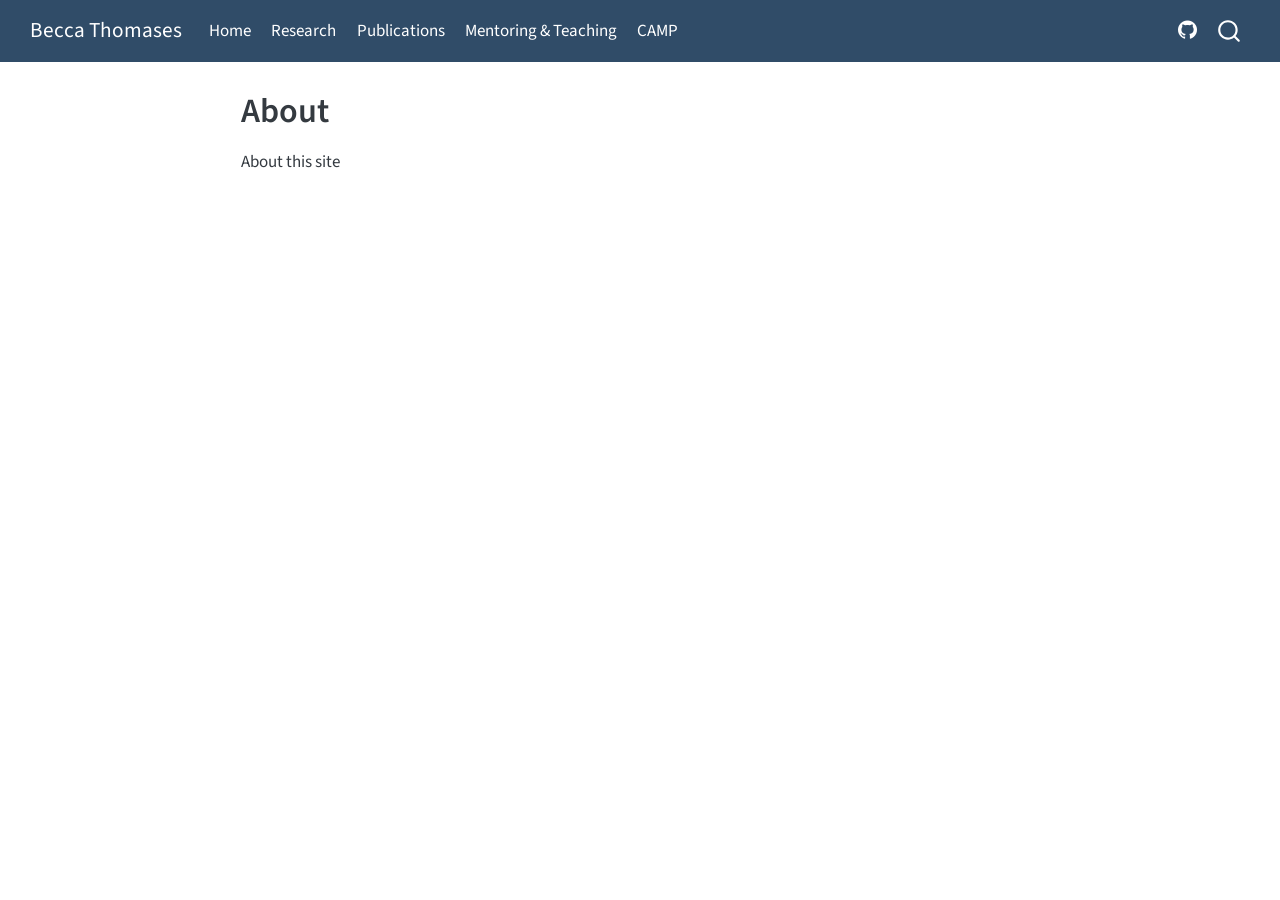
==== docs/about.html @ 9f379735 "Launch academic website" ====
<!DOCTYPE html>
<html xmlns="http://www.w3.org/1999/xhtml" lang="en" xml:lang="en"><head>

<meta charset="utf-8">
<meta name="generator" content="quarto-1.10.19">

<meta name="viewport" content="width=device-width, initial-scale=1.0, user-scalable=yes">


<title>About – Becca Thomases</title>
<style>
/* Default styles provided by pandoc.
** See https://pandoc.org/MANUAL.html#variables-for-html for config info.
*/
span.smallcaps{font-variant: small-caps;}
div.columns{display: flex; gap: 1.5em;}
div.column{flex: auto;}
@media screen {
div.columns{gap: min(4vw, 1.5em);}
div.column{overflow-x: auto;}
}
div.hanging-indent{margin-left: 1.5em; text-indent: -1.5em;}
ul.task-list{list-style: none;}
ul.task-list li input[type="checkbox"] {
  width: 0.8em;
  margin: 0 0.8em 0.2em -1em; /* quarto-specific, see https://github.com/quarto-dev/quarto-cli/issues/4556 */ 
  vertical-align: middle;
}
</style>


<script src="site_libs/quarto-nav/quarto-nav.js"></script>
<script src="site_libs/quarto-nav/headroom.min.js"></script>
<script src="site_libs/clipboard/clipboard.min.js"></script>
<script src="site_libs/quarto-search/autocomplete.umd.js"></script>
<script src="site_libs/quarto-search/fuse.min.js"></script>
<script src="site_libs/quarto-search/quarto-search.js"></script>
<meta name="quarto:offset" content="./">
<script src="site_libs/quarto-html/quarto.js" type="module"></script>
<script src="site_libs/quarto-html/tabsets/tabsets.js" type="module"></script>
<script src="site_libs/quarto-html/popper.min.js"></script>
<script src="site_libs/quarto-html/tippy.umd.min.js"></script>
<script src="site_libs/quarto-html/anchor.min.js"></script>
<link href="site_libs/quarto-html/tippy.css" rel="stylesheet">
<link href="site_libs/quarto-html/quarto-syntax-highlighting-bf27225e3a48a9273f3daa8f8e829971.css" rel="stylesheet" id="quarto-text-highlighting-styles">
<script src="site_libs/bootstrap/bootstrap.min.js"></script>
<link href="site_libs/bootstrap/bootstrap-icons.css" rel="stylesheet">
<link href="site_libs/bootstrap/bootstrap-34193f0283d4ad770d502c7863128856.min.css" rel="stylesheet" append-hash="true" id="quarto-bootstrap" data-mode="light">
<script id="quarto-search-options" type="application/json">{
  "location": "navbar",
  "copy-button": false,
  "collapse-after": 3,
  "panel-placement": "end",
  "type": "overlay",
  "limit": 50,
  "keyboard-shortcut": [
    "f",
    "/",
    "s"
  ],
  "show-item-context": false,
  "language": {
    "search-no-results-text": "No results",
    "search-matching-documents-text": "matching documents",
    "search-copy-link-title": "Copy link to search",
    "search-hide-matches-text": "Hide additional matches",
    "search-more-match-text": "more match in this document",
    "search-more-matches-text": "more matches in this document",
    "search-clear-button-title": "Clear",
    "search-text-placeholder": "",
    "search-detached-cancel-button-title": "Cancel",
    "search-submit-button-title": "Submit",
    "search-label": "Search"
  }
}</script>


<link rel="stylesheet" href="styles.css">
</head>

<body class="nav-fixed fullcontent quarto-light">

<div id="quarto-search-results"></div>
  <header id="quarto-header" class="headroom fixed-top">
    <nav class="navbar navbar-expand-lg " data-bs-theme="dark">
      <div class="navbar-container container-fluid">
      <div class="navbar-brand-container mx-auto">
    <a class="navbar-brand" href="./index.html">
    <span class="navbar-title">Becca Thomases</span>
    </a>
  </div>
            <div id="quarto-search" class="" title="Search"></div>
          <button class="navbar-toggler" type="button" data-bs-toggle="collapse" data-bs-target="#navbarCollapse" aria-controls="navbarCollapse" role="menu" aria-expanded="false" aria-label="Toggle navigation" onclick="if (window.quartoToggleHeadroom) { window.quartoToggleHeadroom(); }">
  <span class="navbar-toggler-icon"></span>
</button>
          <div class="collapse navbar-collapse" id="navbarCollapse">
            <ul class="navbar-nav navbar-nav-scroll me-auto">
  <li class="nav-item">
    <a class="nav-link" href="./index.html"> 
<span class="menu-text">Home</span></a>
  </li>  
  <li class="nav-item">
    <a class="nav-link" href="./research.html"> 
<span class="menu-text">Research</span></a>
  </li>  
  <li class="nav-item">
    <a class="nav-link" href="./publications.html"> 
<span class="menu-text">Publications</span></a>
  </li>  
  <li class="nav-item">
    <a class="nav-link" href="./teaching.html"> 
<span class="menu-text">Mentoring &amp; Teaching</span></a>
  </li>  
  <li class="nav-item">
    <a class="nav-link" href="./camp.html"> 
<span class="menu-text">CAMP</span></a>
  </li>  
</ul>
            <ul class="navbar-nav navbar-nav-scroll ms-auto">
  <li class="nav-item compact">
    <a class="nav-link" href="https://github.com/beccathomases"> <i class="bi bi-github" role="img">
</i> 
<span class="menu-text"></span></a>
  </li>  
</ul>
          </div> <!-- /navcollapse -->
            <div class="quarto-navbar-tools">
</div>
      </div> <!-- /container-fluid -->
    </nav>
</header>
<!-- content -->
<div id="quarto-content" class="quarto-container page-columns page-rows-contents page-layout-article page-navbar">
<!-- sidebar -->
<!-- margin-sidebar -->
    
<!-- main -->
<main class="content" id="quarto-document-content">

<header id="title-block-header" class="quarto-title-block default">
<div class="quarto-title">
<h1 class="title">About</h1>
</div>



<div class="quarto-title-meta">

    
  
    
  </div>
  


</header>


<p>About this site</p>



</main> <!-- /main -->
<script id="quarto-html-after-body" type="application/javascript">
  window.document.addEventListener("DOMContentLoaded", function (event) {
    const icon = "";
    const anchorJS = new window.AnchorJS();
    anchorJS.options = {
      placement: 'right',
      icon: icon
    };
    anchorJS.add('.anchored');
    const isCodeAnnotation = (el) => {
      for (const clz of el.classList) {
        if (clz.startsWith('code-annotation-')) {                     
          return true;
        }
      }
      return false;
    }
    const onCopySuccess = function(e) {
      // button target
      const button = e.trigger;
      // don't keep focus
      button.blur();
      // flash "checked"
      button.classList.add('code-copy-button-checked');
      var currentTitle = button.getAttribute("title");
      button.setAttribute("title", "Copied!");
      let tooltip;
      if (window.bootstrap) {
        button.setAttribute("data-bs-toggle", "tooltip");
        button.setAttribute("data-bs-placement", "left");
        button.setAttribute("data-bs-title", "Copied!");
        tooltip = new bootstrap.Tooltip(button, 
          { trigger: "manual", 
            customClass: "code-copy-button-tooltip",
            offset: [0, -8]});
        tooltip.show();    
      }
      setTimeout(function() {
        if (tooltip) {
          tooltip.hide();
          button.removeAttribute("data-bs-title");
          button.removeAttribute("data-bs-toggle");
          button.removeAttribute("data-bs-placement");
        }
        button.setAttribute("title", currentTitle);
        button.classList.remove('code-copy-button-checked');
      }, 1000);
      // clear code selection
      e.clearSelection();
    }
    const getTextToCopy = function(trigger) {
      const outerScaffold = trigger.parentElement.cloneNode(true);
      const codeEl = outerScaffold.querySelector('code');
      for (const childEl of codeEl.children) {
        if (isCodeAnnotation(childEl)) {
          childEl.remove();
        }
      }
      return codeEl.innerText;
    }
    const clipboard = new window.ClipboardJS('.code-copy-button:not([data-in-quarto-modal])', {
      text: getTextToCopy
    });
    clipboard.on('success', onCopySuccess);
    if (window.document.getElementById('quarto-embedded-source-code-modal')) {
      const clipboardModal = new window.ClipboardJS('.code-copy-button[data-in-quarto-modal]', {
        text: getTextToCopy,
        container: window.document.getElementById('quarto-embedded-source-code-modal')
      });
      clipboardModal.on('success', onCopySuccess);
    }
      var localhostRegex = new RegExp(/^(?:http|https):\/\/localhost\:?[0-9]*\//);
      var mailtoRegex = new RegExp(/^mailto:/);
        var filterRegex = new RegExp('/' + window.location.host + '/');
      var isInternal = (href) => {
          return filterRegex.test(href) || localhostRegex.test(href) || mailtoRegex.test(href);
      }
      // Inspect non-navigation links and adorn them if external
     var links = window.document.querySelectorAll('a[href]:not(.nav-link):not(.navbar-brand):not(.toc-action):not(.sidebar-link):not(.sidebar-item-toggle):not(.pagination-link):not(.no-external):not([aria-hidden]):not(.dropdown-item):not(.quarto-navigation-tool):not(.about-link)');
      for (var i=0; i<links.length; i++) {
        const link = links[i];
        if (!isInternal(link.href)) {
          // undo the damage that might have been done by quarto-nav.js in the case of
          // links that we want to consider external
          if (link.dataset.originalHref !== undefined) {
            link.href = link.dataset.originalHref;
          }
        }
      }
    function tippyHover(el, contentFn, onTriggerFn, onUntriggerFn) {
      const config = {
        allowHTML: true,
        maxWidth: 500,
        delay: 100,
        arrow: false,
        appendTo: function(el) {
            return el.parentElement;
        },
        interactive: true,
        interactiveBorder: 10,
        theme: 'quarto',
        placement: 'bottom-start',
      };
      if (contentFn) {
        config.content = contentFn;
      }
      if (onTriggerFn) {
        config.onTrigger = onTriggerFn;
      }
      if (onUntriggerFn) {
        config.onUntrigger = onUntriggerFn;
      }
      window.tippy(el, config); 
    }
    const noterefs = window.document.querySelectorAll('a[role="doc-noteref"]');
    for (var i=0; i<noterefs.length; i++) {
      const ref = noterefs[i];
      tippyHover(ref, function() {
        // use id or data attribute instead here
        let href = ref.getAttribute('data-footnote-href') || ref.getAttribute('href');
        try { href = new URL(href).hash; } catch {}
        const id = href.replace(/^#\/?/, "");
        const note = window.document.getElementById(id);
        if (note) {
          return note.innerHTML;
        } else {
          return "";
        }
      });
    }
    const xrefs = window.document.querySelectorAll('a.quarto-xref');
    const processXRef = (id, note) => {
      // Strip column container classes
      const stripColumnClz = (el) => {
        el.classList.remove("page-full", "page-columns");
        if (el.children) {
          for (const child of el.children) {
            stripColumnClz(child);
          }
        }
      }
      stripColumnClz(note)
      if (id === null || id.startsWith('sec-')) {
        // Special case sections, only their first couple elements
        const container = document.createElement("div");
        if (note.children && note.children.length > 2) {
          container.appendChild(note.children[0].cloneNode(true));
          for (let i = 1; i < note.children.length; i++) {
            const child = note.children[i];
            if (child.tagName === "P" && child.innerText === "") {
              continue;
            } else {
              container.appendChild(child.cloneNode(true));
              break;
            }
          }
          if (window.Quarto?.typesetMath) {
            window.Quarto.typesetMath(container);
          }
          return container.innerHTML
        } else {
          if (window.Quarto?.typesetMath) {
            window.Quarto.typesetMath(note);
          }
          return note.innerHTML;
        }
      } else {
        // Remove any anchor links if they are present
        const anchorLink = note.querySelector('a.anchorjs-link');
        if (anchorLink) {
          anchorLink.remove();
        }
        if (window.Quarto?.typesetMath) {
          window.Quarto.typesetMath(note);
        }
        if (note.classList.contains("callout")) {
          return note.outerHTML;
        } else {
          return note.innerHTML;
        }
      }
    }
    for (var i=0; i<xrefs.length; i++) {
      const xref = xrefs[i];
      tippyHover(xref, undefined, function(instance) {
        instance.disable();
        let url = xref.getAttribute('href');
        let hash = undefined; 
        if (url.startsWith('#')) {
          hash = url;
        } else {
          try { hash = new URL(url).hash; } catch {}
        }
        if (hash) {
          const id = hash.replace(/^#\/?/, "");
          const note = window.document.getElementById(id);
          if (note !== null) {
            try {
              const html = processXRef(id, note.cloneNode(true));
              instance.setContent(html);
            } finally {
              instance.enable();
              instance.show();
            }
          } else {
            // See if we can fetch this
            fetch(url.split('#')[0])
            .then(res => res.text())
            .then(html => {
              const parser = new DOMParser();
              const htmlDoc = parser.parseFromString(html, "text/html");
              const note = htmlDoc.getElementById(id);
              if (note !== null) {
                const html = processXRef(id, note);
                instance.setContent(html);
              } 
            }).finally(() => {
              instance.enable();
              instance.show();
            });
          }
        } else {
          // See if we can fetch a full url (with no hash to target)
          // This is a special case and we should probably do some content thinning / targeting
          fetch(url)
          .then(res => res.text())
          .then(html => {
            const parser = new DOMParser();
            const htmlDoc = parser.parseFromString(html, "text/html");
            const note = htmlDoc.querySelector('main.content');
            if (note !== null) {
              // This should only happen for chapter cross references
              // (since there is no id in the URL)
              // remove the first header
              if (note.children.length > 0 && note.children[0].tagName === "HEADER") {
                note.children[0].remove();
              }
              const html = processXRef(null, note);
              instance.setContent(html);
            } 
          }).finally(() => {
            instance.enable();
            instance.show();
          });
        }
      }, function(instance) {
      });
    }
        let selectedAnnoteEl;
        const selectorForAnnotation = ( cell, annotation) => {
          let cellAttr = 'data-code-cell="' + cell + '"';
          let lineAttr = 'data-code-annotation="' +  annotation + '"';
          const selector = 'span[' + cellAttr + '][' + lineAttr + ']';
          return selector;
        }
        const selectCodeLines = (annoteEl) => {
          const doc = window.document;
          const targetCell = annoteEl.getAttribute("data-target-cell");
          const targetAnnotation = annoteEl.getAttribute("data-target-annotation");
          const annoteSpan = window.document.querySelector(selectorForAnnotation(targetCell, targetAnnotation));
          const lines = annoteSpan.getAttribute("data-code-lines").split(",");
          const lineIds = lines.map((line) => {
            return targetCell + "-" + line;
          })
          let top = null;
          let height = null;
          let parent = null;
          if (lineIds.length > 0) {
              //compute the position of the single el (top and bottom and make a div)
              const el = window.document.getElementById(lineIds[0]);
              top = el.offsetTop;
              height = el.offsetHeight;
              parent = el.parentElement.parentElement;
            if (lineIds.length > 1) {
              const lastEl = window.document.getElementById(lineIds[lineIds.length - 1]);
              const bottom = lastEl.offsetTop + lastEl.offsetHeight;
              height = bottom - top;
            }
            if (top !== null && height !== null && parent !== null) {
              // cook up a div (if necessary) and position it 
              let div = window.document.getElementById("code-annotation-line-highlight");
              if (div === null) {
                div = window.document.createElement("div");
                div.setAttribute("id", "code-annotation-line-highlight");
                div.style.position = 'absolute';
                parent.appendChild(div);
              }
              div.style.top = top - 2 + "px";
              div.style.height = height + 4 + "px";
              div.style.left = 0;
              let gutterDiv = window.document.getElementById("code-annotation-line-highlight-gutter");
              if (gutterDiv === null) {
                gutterDiv = window.document.createElement("div");
                gutterDiv.setAttribute("id", "code-annotation-line-highlight-gutter");
                gutterDiv.style.position = 'absolute';
                const codeCell = window.document.getElementById(targetCell);
                const gutter = codeCell.querySelector('.code-annotation-gutter');
                gutter.appendChild(gutterDiv);
              }
              gutterDiv.style.top = top - 2 + "px";
              gutterDiv.style.height = height + 4 + "px";
            }
            selectedAnnoteEl = annoteEl;
          }
        };
        const unselectCodeLines = () => {
          const elementsIds = ["code-annotation-line-highlight", "code-annotation-line-highlight-gutter"];
          elementsIds.forEach((elId) => {
            const div = window.document.getElementById(elId);
            if (div) {
              div.remove();
            }
          });
          selectedAnnoteEl = undefined;
        };
          // Handle positioning of the toggle
      window.addEventListener(
        "resize",
        throttle(() => {
          elRect = undefined;
          if (selectedAnnoteEl) {
            selectCodeLines(selectedAnnoteEl);
          }
        }, 10)
      );
      function throttle(fn, ms) {
      let throttle = false;
      let timer;
        return (...args) => {
          if(!throttle) { // first call gets through
              fn.apply(this, args);
              throttle = true;
          } else { // all the others get throttled
              if(timer) clearTimeout(timer); // cancel #2
              timer = setTimeout(() => {
                fn.apply(this, args);
                timer = throttle = false;
              }, ms);
          }
        };
      }
        // Attach click handler to the DT
        const annoteDls = window.document.querySelectorAll('dt[data-target-cell]');
        for (const annoteDlNode of annoteDls) {
          annoteDlNode.addEventListener('click', (event) => {
            const clickedEl = event.target;
            if (clickedEl !== selectedAnnoteEl) {
              unselectCodeLines();
              const activeEl = window.document.querySelector('dt[data-target-cell].code-annotation-active');
              if (activeEl) {
                activeEl.classList.remove('code-annotation-active');
              }
              selectCodeLines(clickedEl);
              clickedEl.classList.add('code-annotation-active');
            } else {
              // Unselect the line
              unselectCodeLines();
              clickedEl.classList.remove('code-annotation-active');
            }
          });
        }
    const findCites = (el) => {
      const parentEl = el.parentElement;
      if (parentEl) {
        const cites = parentEl.dataset.cites;
        if (cites) {
          return {
            el,
            cites: cites.split(' ')
          };
        } else {
          return findCites(el.parentElement)
        }
      } else {
        return undefined;
      }
    };
    var bibliorefs = window.document.querySelectorAll('a[role="doc-biblioref"]');
    for (var i=0; i<bibliorefs.length; i++) {
      const ref = bibliorefs[i];
      const citeInfo = findCites(ref);
      if (citeInfo) {
        tippyHover(citeInfo.el, function() {
          var popup = window.document.createElement('div');
          citeInfo.cites.forEach(function(cite) {
            var citeDiv = window.document.createElement('div');
            citeDiv.classList.add('hanging-indent');
            citeDiv.classList.add('csl-entry');
            var biblioDiv = window.document.getElementById('ref-' + cite);
            if (biblioDiv) {
              citeDiv.innerHTML = biblioDiv.innerHTML;
            }
            popup.appendChild(citeDiv);
          });
          return popup.innerHTML;
        });
      }
    }
  });
  </script>
</div> <!-- /content -->




</body></html>
---- docs/site_libs/quarto-html/tippy.css ----
.tippy-box[data-animation=fade][data-state=hidden]{opacity:0}[data-tippy-root]{max-width:calc(100vw - 10px)}.tippy-box{position:relative;background-color:#333;color:#fff;border-radius:4px;font-size:14px;line-height:1.4;white-space:normal;outline:0;transition-property:transform,visibility,opacity}.tippy-box[data-placement^=top]>.tippy-arrow{bottom:0}.tippy-box[data-placement^=top]>.tippy-arrow:before{bottom:-7px;left:0;border-width:8px 8px 0;border-top-color:initial;transform-origin:center top}.tippy-box[data-placement^=bottom]>.tippy-arrow{top:0}.tippy-box[data-placement^=bottom]>.tippy-arrow:before{top:-7px;left:0;border-width:0 8px 8px;border-bottom-color:initial;transform-origin:center bottom}.tippy-box[data-placement^=left]>.tippy-arrow{right:0}.tippy-box[data-placement^=left]>.tippy-arrow:before{border-width:8px 0 8px 8px;border-left-color:initial;right:-7px;transform-origin:center left}.tippy-box[data-placement^=right]>.tippy-arrow{left:0}.tippy-box[data-placement^=right]>.tippy-arrow:before{left:-7px;border-width:8px 8px 8px 0;border-right-color:initial;transform-origin:center right}.tippy-box[data-inertia][data-state=visible]{transition-timing-function:cubic-bezier(.54,1.5,.38,1.11)}.tippy-arrow{width:16px;height:16px;color:#333}.tippy-arrow:before{content:"";position:absolute;border-color:transparent;border-style:solid}.tippy-content{position:relative;padding:5px 9px;z-index:1}
---- docs/site_libs/quarto-html/quarto-syntax-highlighting-bf27225e3a48a9273f3daa8f8e829971.css ----
/* quarto syntax highlight colors */
:root {
  --quarto-hl-ot-color: #003B4F;
  --quarto-hl-at-color: #657422;
  --quarto-hl-ss-color: #20794D;
  --quarto-hl-an-color: #5E5E5E;
  --quarto-hl-fu-color: #4758AB;
  --quarto-hl-st-color: #20794D;
  --quarto-hl-cf-color: #003B4F;
  --quarto-hl-op-color: #5E5E5E;
  --quarto-hl-er-color: #AD0000;
  --quarto-hl-bn-color: #AD0000;
  --quarto-hl-al-color: #AD0000;
  --quarto-hl-va-color: #111111;
  --quarto-hl-bu-color: inherit;
  --quarto-hl-ex-color: inherit;
  --quarto-hl-pp-color: #AD0000;
  --quarto-hl-in-color: #5E5E5E;
  --quarto-hl-vs-color: #20794D;
  --quarto-hl-wa-color: #5E5E5E;
  --quarto-hl-do-color: #5E5E5E;
  --quarto-hl-im-color: #00769E;
  --quarto-hl-ch-color: #20794D;
  --quarto-hl-dt-color: #AD0000;
  --quarto-hl-fl-color: #AD0000;
  --quarto-hl-co-color: #5E5E5E;
  --quarto-hl-cv-color: #5E5E5E;
  --quarto-hl-cn-color: #8f5902;
  --quarto-hl-sc-color: #5E5E5E;
  --quarto-hl-dv-color: #AD0000;
  --quarto-hl-kw-color: #003B4F;
}

/* other quarto variables */
:root {
  --quarto-font-monospace: SFMono-Regular, Menlo, Monaco, Consolas, "Liberation Mono", "Courier New", monospace;
}

/* syntax highlight based on Pandoc's rules */
pre > code.sourceCode > span {
  color: #003B4F;
}

code.sourceCode > span {
  color: #003B4F;
}

div.sourceCode,
div.sourceCode pre.sourceCode {
  color: #003B4F;
}

/* Normal */
code span {
  color: #003B4F;
}

/* Alert */
code span.al {
  color: #AD0000;
  font-style: inherit;
}

/* Annotation */
code span.an {
  color: #5E5E5E;
  font-style: inherit;
}

/* Attribute */
code span.at {
  color: #657422;
  font-style: inherit;
}

/* BaseN */
code span.bn {
  color: #AD0000;
  font-style: inherit;
}

/* BuiltIn */
code span.bu {
  font-style: inherit;
}

/* ControlFlow */
code span.cf {
  color: #003B4F;
  font-weight: bold;
  font-style: inherit;
}

/* Char */
code span.ch {
  color: #20794D;
  font-style: inherit;
}

/* Constant */
code span.cn {
  color: #8f5902;
  font-style: inherit;
}

/* Comment */
code span.co {
  color: #5E5E5E;
  font-style: inherit;
}

/* CommentVar */
code span.cv {
  color: #5E5E5E;
  font-style: italic;
}

/* Documentation */
code span.do {
  color: #5E5E5E;
  font-style: italic;
}

/* DataType */
code span.dt {
  color: #AD0000;
  font-style: inherit;
}

/* DecVal */
code span.dv {
  color: #AD0000;
  font-style: inherit;
}

/* Error */
code span.er {
  color: #AD0000;
  font-style: inherit;
}

/* Extension */
code span.ex {
  font-style: inherit;
}

/* Float */
code span.fl {
  color: #AD0000;
  font-style: inherit;
}

/* Function */
code span.fu {
  color: #4758AB;
  font-style: inherit;
}

/* Import */
code span.im {
  color: #00769E;
  font-style: inherit;
}

/* Information */
code span.in {
  color: #5E5E5E;
  font-style: inherit;
}

/* Keyword */
code span.kw {
  color: #003B4F;
  font-weight: bold;
  font-style: inherit;
}

/* Operator */
code span.op {
  color: #5E5E5E;
  font-style: inherit;
}

/* Other */
code span.ot {
  color: #003B4F;
  font-style: inherit;
}

/* Preprocessor */
code span.pp {
  color: #AD0000;
  font-style: inherit;
}

/* SpecialChar */
code span.sc {
  color: #5E5E5E;
  font-style: inherit;
}

/* SpecialString */
code span.ss {
  color: #20794D;
  font-style: inherit;
}

/* String */
code span.st {
  color: #20794D;
  font-style: inherit;
}

/* Variable */
code span.va {
  color: #111111;
  font-style: inherit;
}

/* VerbatimString */
code span.vs {
  color: #20794D;
  font-style: inherit;
}

/* Warning */
code span.wa {
  color: #5E5E5E;
  font-style: italic;
}

.prevent-inlining {
  content: "</";
}

/*# sourceMappingURL=8be38f48d34c45af72792cbd699585e7.css.map */
---- docs/styles.css ----
/* css styles */

/* Homepage split hero */

.hero-section {
  display: grid;
  grid-template-columns: 47% 53%;
  align-items: stretch;
  max-width: 1180px;
  margin: 2.5rem auto 3rem;
  background: #f8f7f3;
  border-radius: 12px;
  overflow: hidden;
}

.hero-text {
  padding: 3.5rem 3rem;
  display: flex;
  flex-direction: column;
  justify-content: center;
}

.hero-text h1 {
  color: #243e51;
  font-size: clamp(2.3rem, 4vw, 3.6rem);
  line-height: 1.1;
  margin: 0.6rem 0 1rem;
}

.hero-text p {
  color: #425a63;
  line-height: 1.7;
}

.eyebrow {
  color: #517781;
  font-size: 0.75rem;
  font-weight: 700;
  letter-spacing: 0.12em;
}

.hero-link {
  display: inline-block;
  margin-top: 1rem;
  color: #286775;
  font-weight: 600;
}

.hero-image {
  min-height: 420px;
}

.hero-image p {
  margin: 0;
  height: 100%;
}

.hero-image img {
  width: 100%;
  height: 100%;
  object-fit: cover;
  display: block;
}

.home-content {
  max-width: 850px;
  margin: 0 auto 4rem;
  padding: 0 1.5rem;
}

@media (max-width: 760px) {
  .hero-section {
    grid-template-columns: 1fr;
    margin: 1rem;
  }

  .hero-text {
    padding: 2.5rem 1.5rem;
  }

  .hero-image {
    min-height: 340px;
  }
}
/* Hide the default page title on the homepage */
body:has(.hero-section) #title-block-header {
  display: none;
}

/* Four-image research mosaic on homepage */

.hero-image-grid {
  display: grid;
  grid-template-columns: repeat(2, minmax(0, 1fr));
  grid-template-rows: repeat(2, minmax(0, 1fr));
  gap: 6px;
  min-width: 0;
  background: #ffffff;
}

.hero-image-grid > p {
  margin: 0;
  min-width: 0;
  min-height: 0;
  overflow: hidden;
}

.hero-image-grid img {
  width: 100%;
  height: 100%;
  display: block;
  object-fit: cover;
  object-position: center;
}

/* Keep the four tiles together on smaller screens */
@media (max-width: 760px) {
  .hero-image-grid {
    aspect-ratio: 1 / 1;
  }
}


/* Refine the four-image research mosaic */

.hero-image-grid {
  gap: 6px;
  background: #e9e8e4;
}

.hero-image-grid > p {
  background: #ffffff;
}

/* Show the complete sperm figure */
.hero-image-grid > p:nth-child(3) img {
  object-fit: contain;
}

/* Show the complete EVP comparison */
.hero-image-grid > p:nth-child(2) img {
  object-fit: contain;
}

/* Align the two halves of the homepage hero */

.hero-section {
  grid-template-columns: 47% 53%;
  align-items: stretch;
}

.hero-image-grid {
  height: 100%;
  min-height: 0;
  grid-template-rows: repeat(2, minmax(0, 1fr));
}

.hero-image-grid > p {
  display: flex;
  align-items: center;
  justify-content: center;
}

.hero-image-grid img {
  max-height: 100%;
}

.intro-identity {
  display: flex;
  align-items: center;
  gap: 1.25rem;
  margin: 1.5rem 0;
}

.profile-photo {
  width: 112px;
  height: 112px;
  border-radius: 50%;
  object-fit: cover;
  object-position: 50% 35%;
  flex-shrink: 0;
}

.intro-name h1 {
  font-size: clamp(2rem, 3vw, 3rem);
  margin: 0 0 0.5rem;
}

@media (max-width: 760px) {
  .profile-photo {
    width: 90px;
    height: 90px;
  }
}


/* Research page */

.research-feature {
  display: grid;
  grid-template-columns: minmax(0, 1.1fr) minmax(0, 0.9fr);
  gap: 2.5rem;
  align-items: center;
  margin: 1.3rem 0 4rem;
}

.research-feature.reverse {
  grid-template-columns: minmax(0, 0.9fr) minmax(0, 1.1fr);
}

.research-feature.reverse .research-visual {
  grid-column: 1;
  grid-row: 1;
}

.research-feature.reverse .research-description {
  grid-column: 2;
  grid-row: 1;
}

.research-description {
  line-height: 1.75;
}

.research-visual {
  background: #f8f7f3;
  border-radius: 10px;
  padding: 0.8rem;
  text-align: center;
}

.research-visual img {
  display: block;
  width: 100%;
  max-height: 340px;
  object-fit: contain;
  border-radius: 5px;
}

.research-visual p {
  margin: 0;
}

.research-visual em {
  display: block;
  margin-top: 0.7rem;
  color: #637780;
  font-size: 0.82rem;
}

@media (max-width: 760px) {
  .research-feature,
  .research-feature.reverse {
    display: flex;
    flex-direction: column;
    gap: 1rem;
    margin-bottom: 3rem;
  }

  .research-visual {
    width: 100%;
  }
}

/* Publications page */

body:has(a[href*="scholarworks.smith.edu"]) main h3 {
  color: #557c87;
  font-size: 1.1rem;
  margin-top: 2rem;
}

body:has(a[href*="scholarworks.smith.edu"]) main p {
  line-height: 1.65;
}

body:has(a[href*="scholarworks.smith.edu"]) main hr {
  margin: 2.5rem 0;
  border-color: #e4e7e7;
}

/* CAMP page */

.camp-lead-photo {
  margin: 2rem 0 3rem;
}

.camp-lead-photo img {
  width: 100%;
  max-height: 490px;
  object-fit: cover;
  border-radius: 10px;
  display: block;
}

.camp-lead-photo p,
.camp-history-photo p {
  text-align: center;
}

.camp-lead-photo em,
.camp-history-photo em {
  color: #637780;
  font-size: 0.85rem;
}

.camp-gallery {
  display: grid;
  grid-template-columns: repeat(3, minmax(0, 1fr));
  gap: 10px;
  margin: 1.5rem 0 0.5rem;
}

.camp-gallery p {
  margin: 0;
  height: 210px;
}

.camp-gallery img {
  width: 100%;
  height: 100%;
  object-fit: cover;
  border-radius: 7px;
}

.camp-history-photo {
  margin: 1.5rem auto 3rem;
  max-width: 570px;
}

.camp-history-photo img {
  width: 100%;
  border-radius: 10px;
}

.camp-downloads {
  background: #f8f7f3;
  padding: 1.5rem 2rem;
  border-radius: 10px;
  margin: 1.5rem 0 2rem;
}

.camp-downloads h3 {
  color: #243e51;
  margin-top: 1.2rem;
}

@media (max-width: 760px) {
  .camp-gallery {
    grid-template-columns: 1fr;
  }

  .camp-gallery p {
    height: auto;
  }

  .camp-gallery img {
    height: auto;
  }

  .camp-downloads {
    padding: 1rem 1.25rem;
  }
}
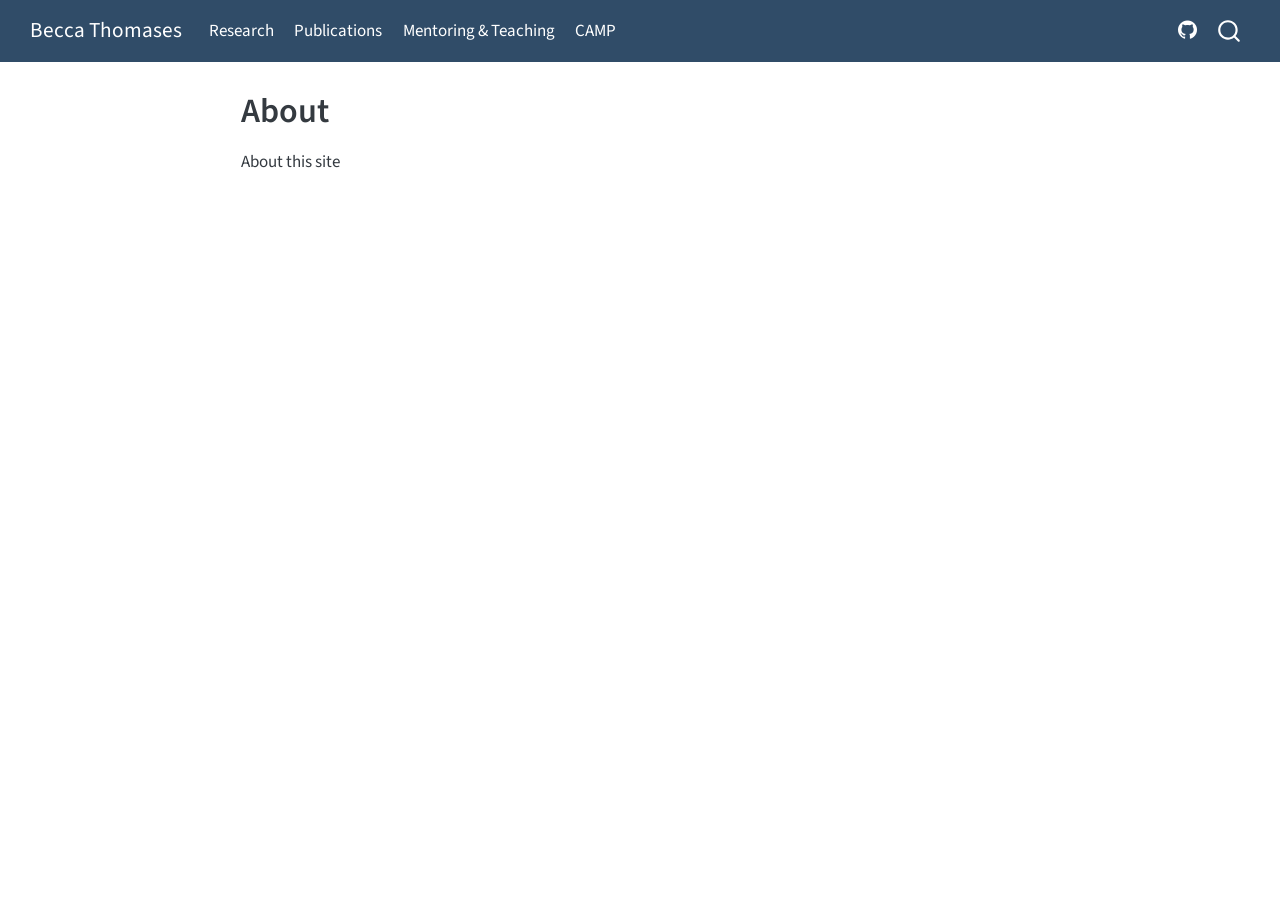
==== commit 881496be: "Simplify navigation" ====
--- a/docs/about.html
+++ b/docs/about.html
@@ -96,10 +96,6 @@
           <div class="collapse navbar-collapse" id="navbarCollapse">
             <ul class="navbar-nav navbar-nav-scroll me-auto">
   <li class="nav-item">
-    <a class="nav-link" href="./index.html"> 
-<span class="menu-text">Home</span></a>
-  </li>  
-  <li class="nav-item">
     <a class="nav-link" href="./research.html"> 
 <span class="menu-text">Research</span></a>
   </li>  
--- a/docs/styles.css
+++ b/docs/styles.css
@@ -362,3 +362,102 @@
     padding: 1rem 1.25rem;
   }
 }
+
+/* Mobile homepage refinements — desktop unchanged */
+
+@media (max-width: 760px) {
+
+  .hero-section {
+    display: flex;
+    flex-direction: column;
+    margin: 1rem;
+  }
+
+  .hero-text {
+    padding: 2rem 1.5rem;
+  }
+
+  .hero-image-grid {
+    display: grid;
+    grid-template-columns: repeat(2, minmax(0, 1fr));
+    grid-template-rows: repeat(2, minmax(0, 1fr));
+    width: 100%;
+    height: auto;
+    aspect-ratio: 1 / 1;
+    gap: 6px;
+  }
+
+  .hero-image-grid > p {
+    width: 100%;
+    height: 100%;
+    min-width: 0;
+    min-height: 0;
+    overflow: hidden;
+  }
+
+  .hero-image-grid img {
+    width: 100%;
+    height: 100%;
+    object-fit: contain;
+  }
+}
+
+/* Mobile homepage: stack text above image mosaic */
+@media screen and (max-width: 760px) {
+
+  .hero-section {
+    display: grid !important;
+    grid-template-columns: minmax(0, 1fr) !important;
+    width: auto !important;
+    max-width: none;
+    height: auto !important;
+    margin: 1rem 0.75rem 2rem;
+  }
+
+  .hero-text {
+    min-width: 0;
+    padding: 1.75rem 1.25rem;
+  }
+
+  .hero-text h1 {
+    font-size: 2rem;
+    overflow-wrap: normal;
+  }
+
+  .intro-identity {
+    gap: 0.8rem;
+  }
+
+  .profile-photo {
+    width: 76px;
+    height: 76px;
+  }
+
+  .hero-image-grid {
+    display: grid !important;
+    grid-template-columns: repeat(2, minmax(0, 1fr));
+    grid-template-rows: repeat(2, minmax(0, 1fr));
+    width: 100%;
+    height: auto !important;
+    aspect-ratio: 1 / 1;
+    min-height: 0;
+    gap: 4px;
+  }
+
+  .hero-image-grid > p {
+    min-width: 0;
+    min-height: 0;
+    margin: 0;
+    overflow: hidden;
+  }
+
+  .hero-image-grid img {
+    width: 100%;
+    height: 100%;
+    object-fit: contain;
+  }
+
+  .home-content {
+    padding: 0 1rem;
+  }
+}
